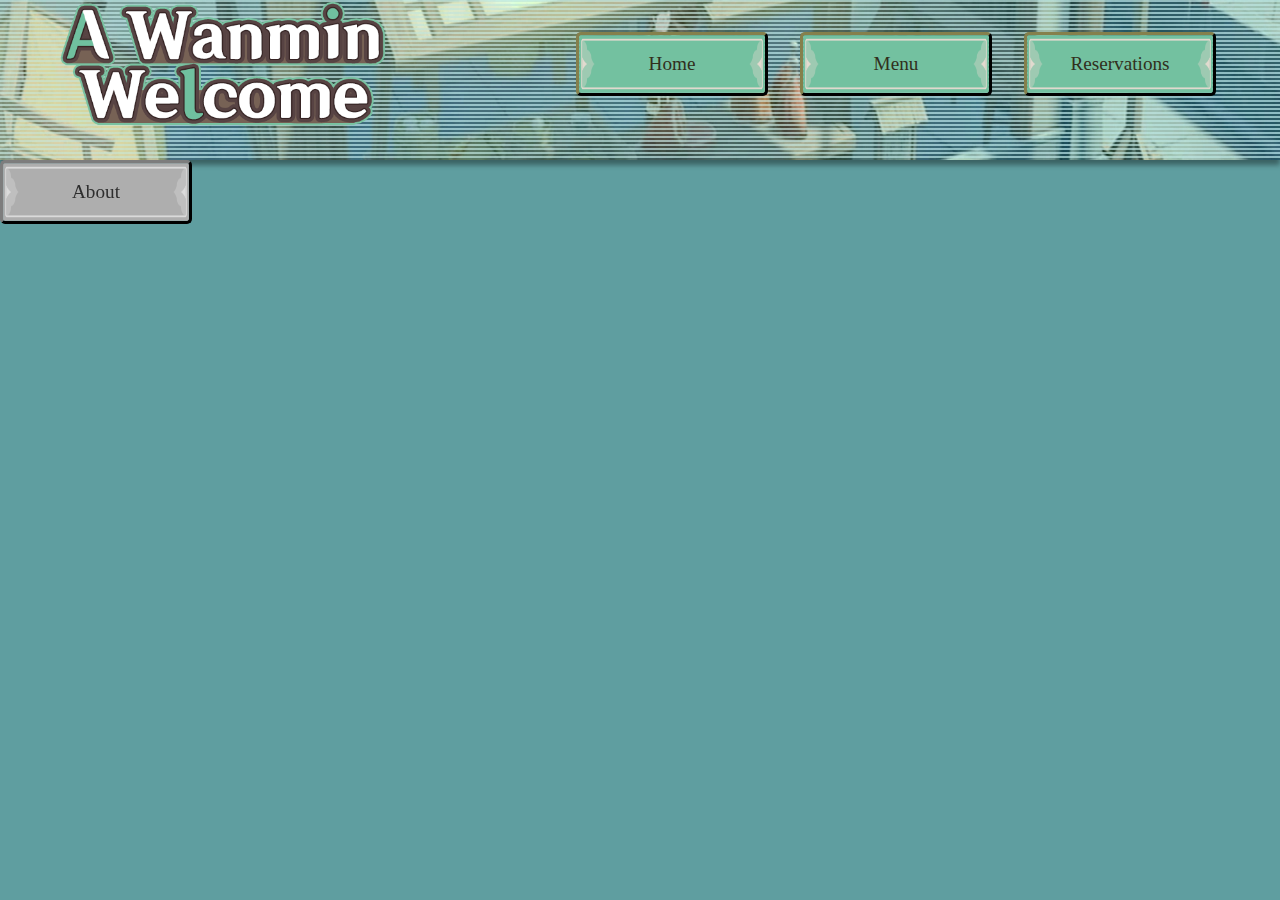
==== about.html @ 5d977603 "Add initial files" ====
<!DOCTYPE html>
<html lang="en">
  <head>
    <meta charset="UTF-8" />
    <meta name="viewport" content="width=device-width, initial-scale=1.0" />
    <title>Welcome</title>
    <link rel="stylesheet" href="about.css" />
  </head>
  <body>
    <div class="header">
      <img class="logo" src="assets/logo.png" alt="Logo" />
      <a href="index.html">
        <button class="header_button">Home</button>
      </a>
      <a href="menu.html">
        <button class="header_button">Menu</button>
      </a>
      <a href="reservations.html">
        <button class="header_button">Reservations</button>
      </a>
      <button class="header_button" disabled>About</button>
    </div>
    <div class="wrapper"></div>
  </body>
</html>
---- about.css ----
/* CSS pentru toate paginile */
@font-face {
  font-family: genshinFont;
  src: url(../assets/zh-cn.ttf);
}

* {
  padding: 0;
  margin: 0;
  font-family: genshinFont;
}

html,
body {
  height: 100vh;
}

body {
  display: grid;
  grid-template-rows: auto 1fr;
}
/* CSS pentru toate paginile --------------- */

/* CSS Header */
.header {
  display: flex;
  flex-wrap: wrap;
  align-items: center;
  height: 10rem;
  background: url("../assets/header_bg.webp");
  background-repeat: no-repeat;
  background-size: 100% 100%;
  padding-right: 4rem;
  gap: 2rem;
  -webkit-box-shadow: 0px 5px 5px 0px rgba(0, 0, 0, 0.38);
  -moz-box-shadow: 0px 5px 5px 0px rgba(0, 0, 0, 0.38);
  box-shadow: 0px 5px 5px 0px rgba(0, 0, 0, 0.38);
}

.logo {
  height: 8rem;
  width: auto;
  margin-right: auto;
}

.header_button {
  width: 12rem;
  min-width: 12rem;
  height: 4rem;
  border-radius: 5px;
  color: #312f1c;
  font-size: larger;
  background: url("../assets/button_bg.png") no-repeat;
  background-size: 100% 100%;
  border-color: #312f1c;
  border-width: 3px;
  cursor: pointer;
}

.header_button:hover {
  filter: brightness(110%);
}

.header_button:disabled {
  filter: saturate(0);
  cursor: auto;
}
/* CSS Header --------------- */

/* Wrapper pentru continut pagini */
.wrapper {
  background: cadetblue;
  height: calc(100vh - 10rem);
  position: relative;
  z-index: -1;
  display: grid;
  grid-template-columns: 1fr 2fr 1fr;
}
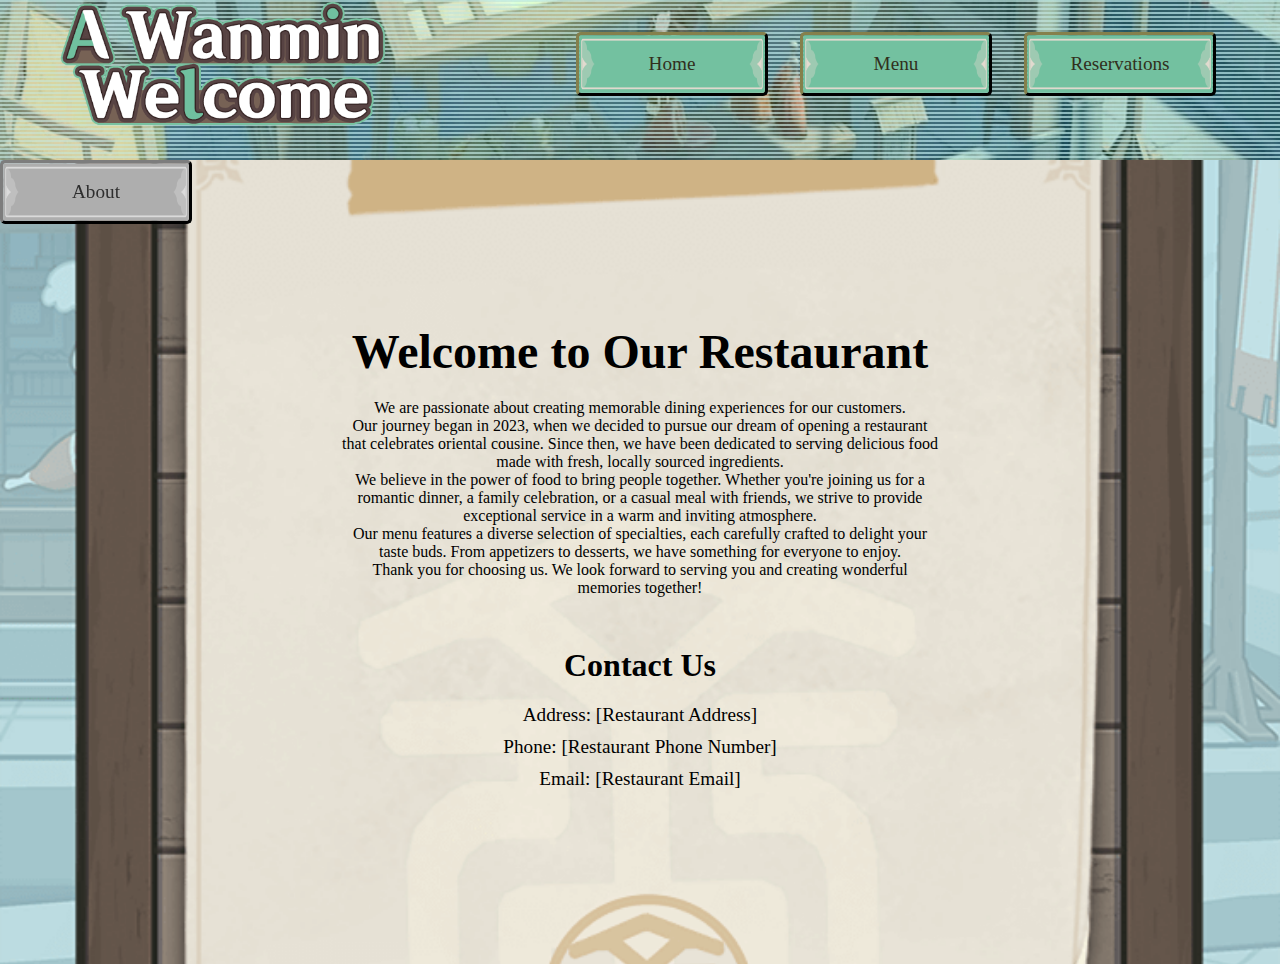
==== commit 3491112c: "Updated about page with improved styling and additional elements" ====
--- a/about.html
+++ b/about.html
@@ -1,11 +1,13 @@
-<!DOCTYPE html>
-<html lang="en">
+  <!DOCTYPE html>
+  <html lang="en">
+
   <head>
     <meta charset="UTF-8" />
     <meta name="viewport" content="width=device-width, initial-scale=1.0" />
     <title>Welcome</title>
     <link rel="stylesheet" href="about.css" />
   </head>
+
   <body>
     <div class="header">
       <img class="logo" src="assets/logo.png" alt="Logo" />
@@ -20,6 +22,29 @@
       </a>
       <button class="header_button" disabled>About</button>
     </div>
-    <div class="wrapper"></div>
+    <div class="wrapper">
+      <h1 class="title">Welcome to Our Restaurant</h1>
+      <div class="about-content">
+        <p>We are passionate about creating memorable dining experiences for our customers.</p>
+        <p>Our journey began in 2023, when we decided to pursue our dream of opening a restaurant that
+          celebrates oriental cousine. Since then, we have been dedicated to serving delicious food made with fresh, locally
+          sourced ingredients.</p>
+        <p>We believe in the power of food to bring people together. Whether you're joining us for a
+          romantic dinner, a family celebration, or a casual meal with friends, we strive to provide exceptional service in
+          a
+          warm and inviting atmosphere.</p>
+        <p>Our menu features a diverse selection of specialties, each carefully crafted to delight your taste buds.
+          From appetizers to desserts, we have something for everyone to enjoy.</p>
+        <p>Thank you for choosing us. We look forward to serving you and creating wonderful memories together!
+        </p>
+      </div>
+      <div class="contact-info">
+        <h2 class="subtitle">Contact Us</h2>
+        <p class="contact-details">Address: [Restaurant Address]</p>
+        <p class="contact-details">Phone: [Restaurant Phone Number]</p>
+        <p class="contact-details">Email: [Restaurant Email]</p>
+      </div>
+    </div>
   </body>
-</html>
+
+  </html>--- a/about.css
+++ b/about.css
@@ -68,11 +68,60 @@
 /* CSS Header --------------- */
 
 /* Wrapper pentru continut pagini */
+
 .wrapper {
-  background: cadetblue;
+  background: url("../assets/home_bg.png") center/cover no-repeat;
   height: calc(100vh - 10rem);
-  position: relative;
-  z-index: -1;
-  display: grid;
-  grid-template-columns: 1fr 2fr 1fr;
+  padding: 2rem;
+  display: flex;
+  flex-direction: column;
+  justify-content: center;
+  align-items: center;
+  animation: fadeIn 1s ease-in-out;
+
 }
+
+.title {
+  font-size: 3rem;
+  text-align: center;
+  margin-bottom: 20px;
+}
+
+.about-content {
+  max-width: 600px;
+  text-align: center;
+}
+
+.description {
+  font-size: 1.2rem;
+  line-height: 1.6;
+
+  margin-bottom: 20px;
+}
+
+.contact-info {
+  margin-top: 50px;
+  text-align: center;
+}
+
+.subtitle {
+  font-size: 2rem;
+  margin-bottom: 20px;
+}
+
+.contact-details {
+  font-size: 1.2rem;
+
+  margin-bottom: 10px;
+}
+
+@keyframes fadeIn {
+  from {
+    opacity: 0;
+    transform: translateY(20px);
+  }
+  to {
+    opacity: 1;
+    transform: translateY(0);
+  }
+}
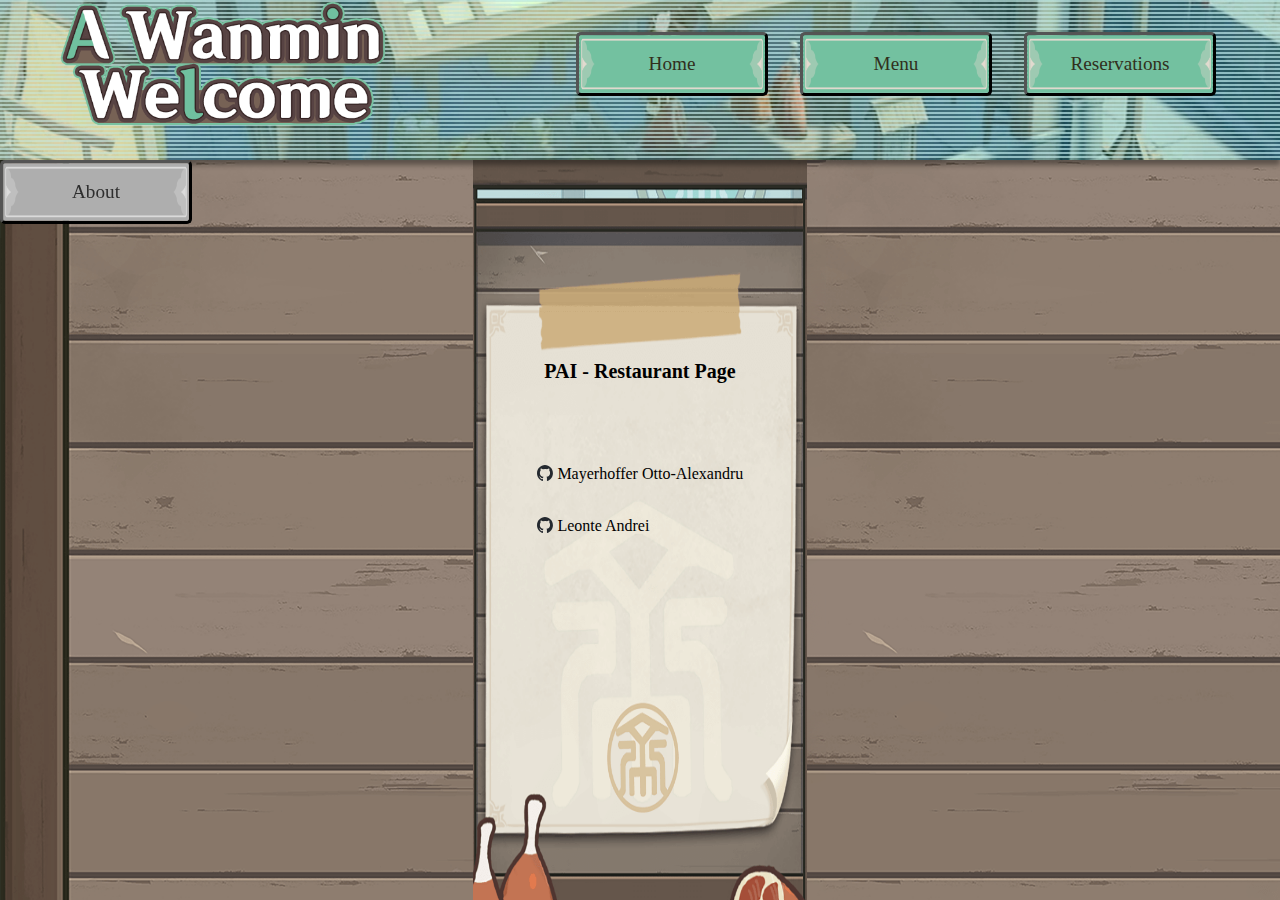
==== commit b22ebeca: "Finish UI" ====
--- a/about.html
+++ b/about.html
@@ -1,13 +1,11 @@
-  <!DOCTYPE html>
-  <html lang="en">
-
+<!DOCTYPE html>
+<html lang="en">
   <head>
     <meta charset="UTF-8" />
     <meta name="viewport" content="width=device-width, initial-scale=1.0" />
     <title>Welcome</title>
     <link rel="stylesheet" href="about.css" />
   </head>
-
   <body>
     <div class="header">
       <img class="logo" src="assets/logo.png" alt="Logo" />
@@ -23,28 +21,19 @@
       <button class="header_button" disabled>About</button>
     </div>
     <div class="wrapper">
-      <h1 class="title">Welcome to Our Restaurant</h1>
-      <div class="about-content">
-        <p>We are passionate about creating memorable dining experiences for our customers.</p>
-        <p>Our journey began in 2023, when we decided to pursue our dream of opening a restaurant that
-          celebrates oriental cousine. Since then, we have been dedicated to serving delicious food made with fresh, locally
-          sourced ingredients.</p>
-        <p>We believe in the power of food to bring people together. Whether you're joining us for a
-          romantic dinner, a family celebration, or a casual meal with friends, we strive to provide exceptional service in
-          a
-          warm and inviting atmosphere.</p>
-        <p>Our menu features a diverse selection of specialties, each carefully crafted to delight your taste buds.
-          From appetizers to desserts, we have something for everyone to enjoy.</p>
-        <p>Thank you for choosing us. We look forward to serving you and creating wonderful memories together!
-        </p>
-      </div>
-      <div class="contact-info">
-        <h2 class="subtitle">Contact Us</h2>
-        <p class="contact-details">Address: [Restaurant Address]</p>
-        <p class="contact-details">Phone: [Restaurant Phone Number]</p>
-        <p class="contact-details">Email: [Restaurant Email]</p>
+      <div class="content_wrapper">
+        <h2>PAI - Restaurant Page</h2>
+        <div class="about_row">
+          <a href="">
+            <img class="about_image" src="assets/github-mark.svg" alt="Github" />
+          </a>
+          <p>Mayerhoffer Otto-Alexandru</p>
+        </div>
+        <div class="about_row">
+          <img class="about_image" src="assets/github-mark.svg" alt="Github" />
+          <p>Leonte Andrei</p>
+        </div>
       </div>
     </div>
   </body>
-
-  </html>+</html>
--- a/about.css
+++ b/about.css
@@ -52,7 +52,7 @@
   font-size: larger;
   background: url("../assets/button_bg.png") no-repeat;
   background-size: 100% 100%;
-  border-color: #312f1c;
+  border-color: #000000;
   border-width: 3px;
   cursor: pointer;
 }
@@ -68,60 +68,51 @@
 /* CSS Header --------------- */
 
 /* Wrapper pentru continut pagini */
+.wrapper {
+  background: cadetblue;
+  height: calc(100vh - 10rem);
+  position: relative;
+  z-index: -1;
+  display: grid;
+  grid-template-columns: 1fr 2fr 1fr;
+}
 
 .wrapper {
-  background: url("../assets/home_bg.png") center/cover no-repeat;
-  height: calc(100vh - 10rem);
-  padding: 2rem;
+  display: flex;
+  justify-content: center;
+  align-items: center;
+  background-image: url("../assets/home_border.png");
+}
+
+.content_wrapper {
+  height:50%;
+  height: 100%;
+  background: url("../assets/home_bg.png");
+  background-size: 130% 200%;
+  background-position: center;
   display: flex;
   flex-direction: column;
-  justify-content: center;
   align-items: center;
-  animation: fadeIn 1s ease-in-out;
-
-}
-
-.title {
-  font-size: 3rem;
-  text-align: center;
-  margin-bottom: 20px;
-}
-
-.about-content {
-  max-width: 600px;
+  box-sizing: border-box;
+  padding: 5%;
+  padding-top: 200px;
   text-align: center;
 }
 
-.description {
-  font-size: 1.2rem;
-  line-height: 1.6;
-
-  margin-bottom: 20px;
+.content_wrapper h2 {
+  font-size: 1.25rem;
+  margin-bottom: 50px;
 }
 
-.contact-info {
-  margin-top: 50px;
-  text-align: center;
+.content_wrapper .about_row {
+  width: 100%;
+  display: grid;
+  justify-items: start;
+  grid-template-columns: 1fr 9fr;
+  margin-top: 2rem;
 }
 
-.subtitle {
-  font-size: 2rem;
-  margin-bottom: 20px;
-}
-
-.contact-details {
-  font-size: 1.2rem;
-
-  margin-bottom: 10px;
-}
-
-@keyframes fadeIn {
-  from {
-    opacity: 0;
-    transform: translateY(20px);
-  }
-  to {
-    opacity: 1;
-    transform: translateY(0);
-  }
-}
+.about_image {
+  height: 1rem;
+  width: auto;
+}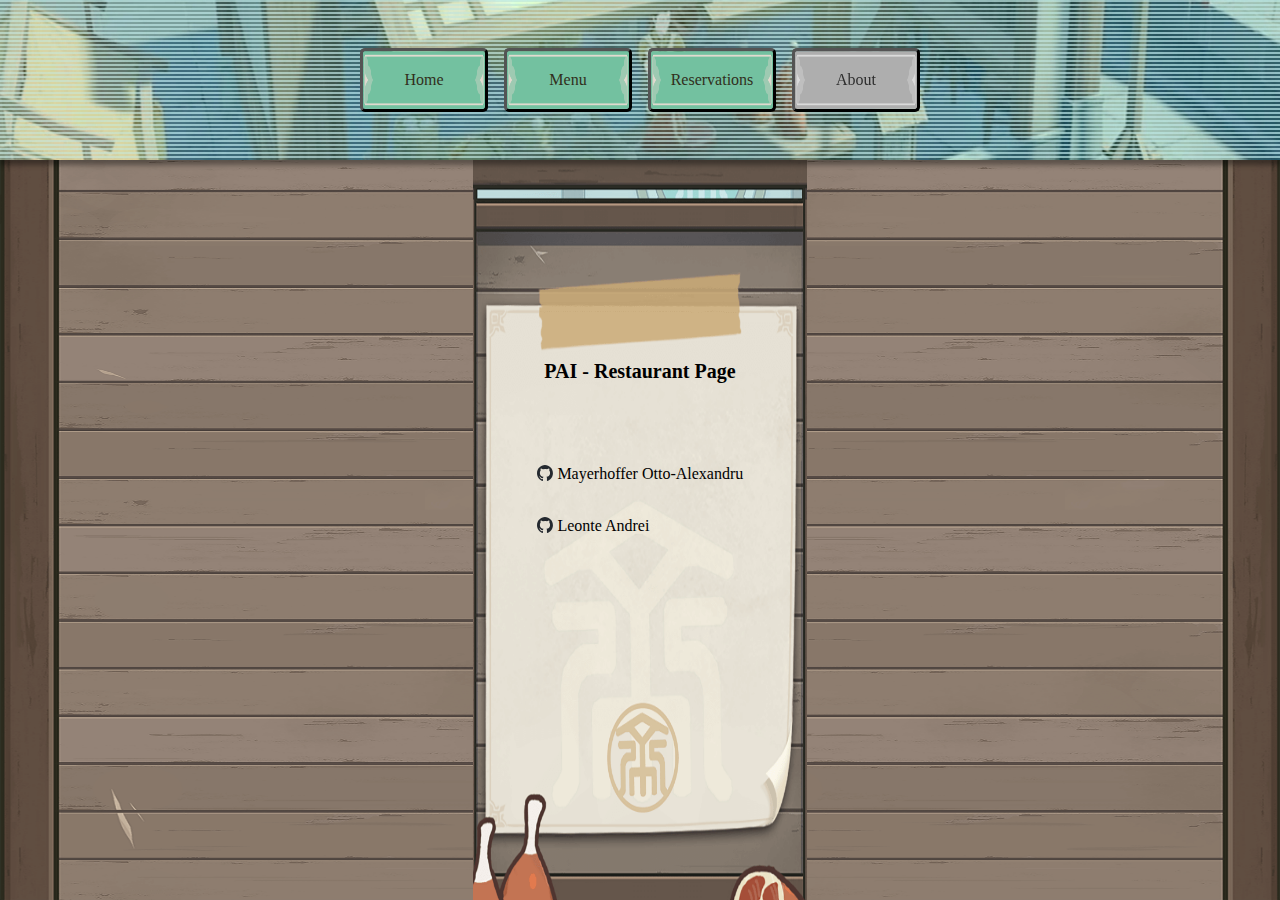
==== commit 7e874a4a: "Reservations Curtain" ====
--- a/about.html
+++ b/about.html
@@ -9,13 +9,13 @@
   <body>
     <div class="header">
       <img class="logo" src="assets/logo.png" alt="Logo" />
-      <a href="index.html">
+      <a draggable="false" href="index.html">
         <button class="header_button">Home</button>
       </a>
-      <a href="menu.html">
+      <a draggable="false" href="menu.html">
         <button class="header_button">Menu</button>
       </a>
-      <a href="reservations.html">
+      <a draggable="false" href="reservations.html">
         <button class="header_button">Reservations</button>
       </a>
       <button class="header_button" disabled>About</button>
@@ -24,13 +24,15 @@
       <div class="content_wrapper">
         <h2>PAI - Restaurant Page</h2>
         <div class="about_row">
-          <a href="">
+          <a href="https://github.com/AlexMayerhoffer">
             <img class="about_image" src="assets/github-mark.svg" alt="Github" />
           </a>
           <p>Mayerhoffer Otto-Alexandru</p>
         </div>
         <div class="about_row">
-          <img class="about_image" src="assets/github-mark.svg" alt="Github" />
+          <a href="https://github.com/bobhb10">
+            <img class="about_image" src="assets/github-mark.svg" alt="Github" />
+          </a>
           <p>Leonte Andrei</p>
         </div>
       </div>
--- a/about.css
+++ b/about.css
@@ -65,6 +65,23 @@
   filter: saturate(0);
   cursor: auto;
 }
+
+@media only screen and (max-width: 1410px) {
+  .logo {
+    display: none;
+  }
+
+  .header {
+    padding-right: 0;
+    justify-content: center;
+    gap: 1rem;
+  }
+  .header_button {
+    width: 8rem;
+    min-width: 0;
+    font-size: 100%;
+  }
+}
 /* CSS Header --------------- */
 
 /* Wrapper pentru continut pagini */
@@ -82,6 +99,7 @@
   justify-content: center;
   align-items: center;
   background-image: url("../assets/home_border.png");
+  background-size: 100% 100%;
 }
 
 .content_wrapper {
@@ -115,4 +133,5 @@
 .about_image {
   height: 1rem;
   width: auto;
+  pointer-events: all;
 }